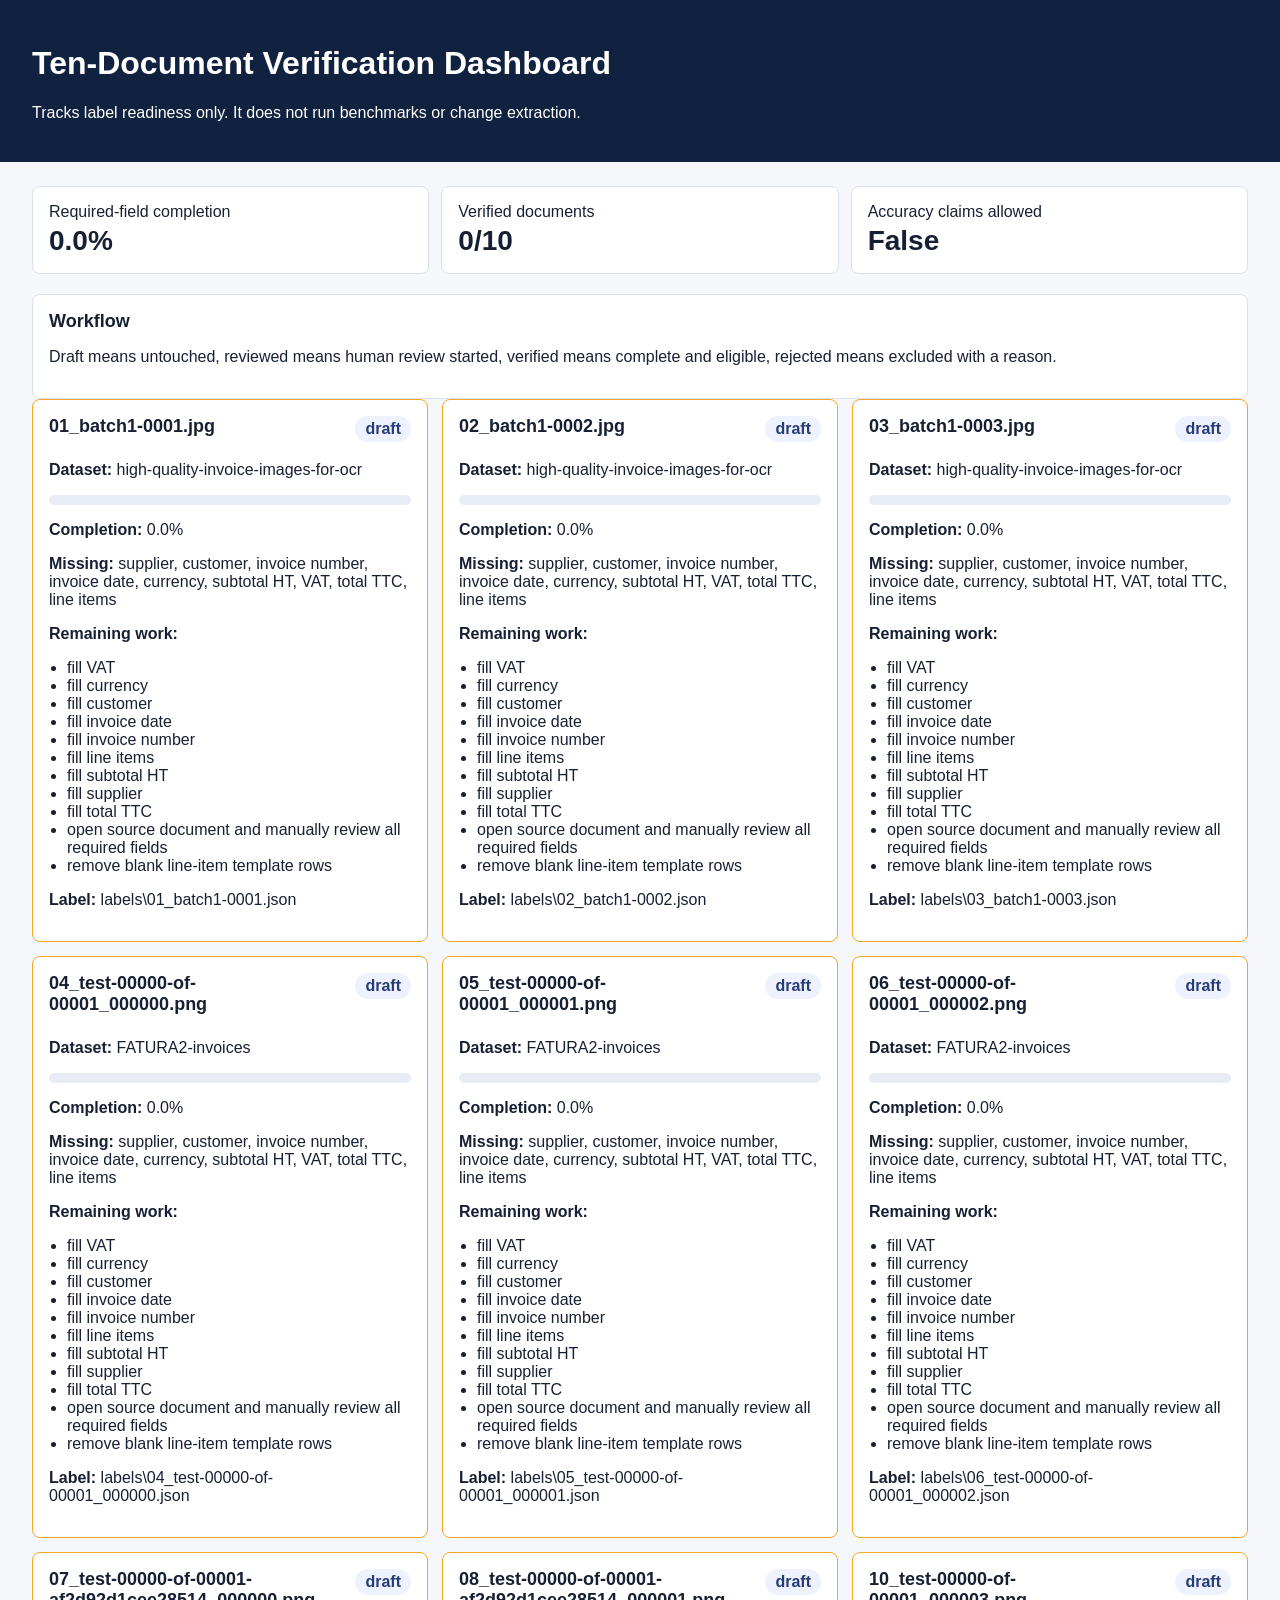
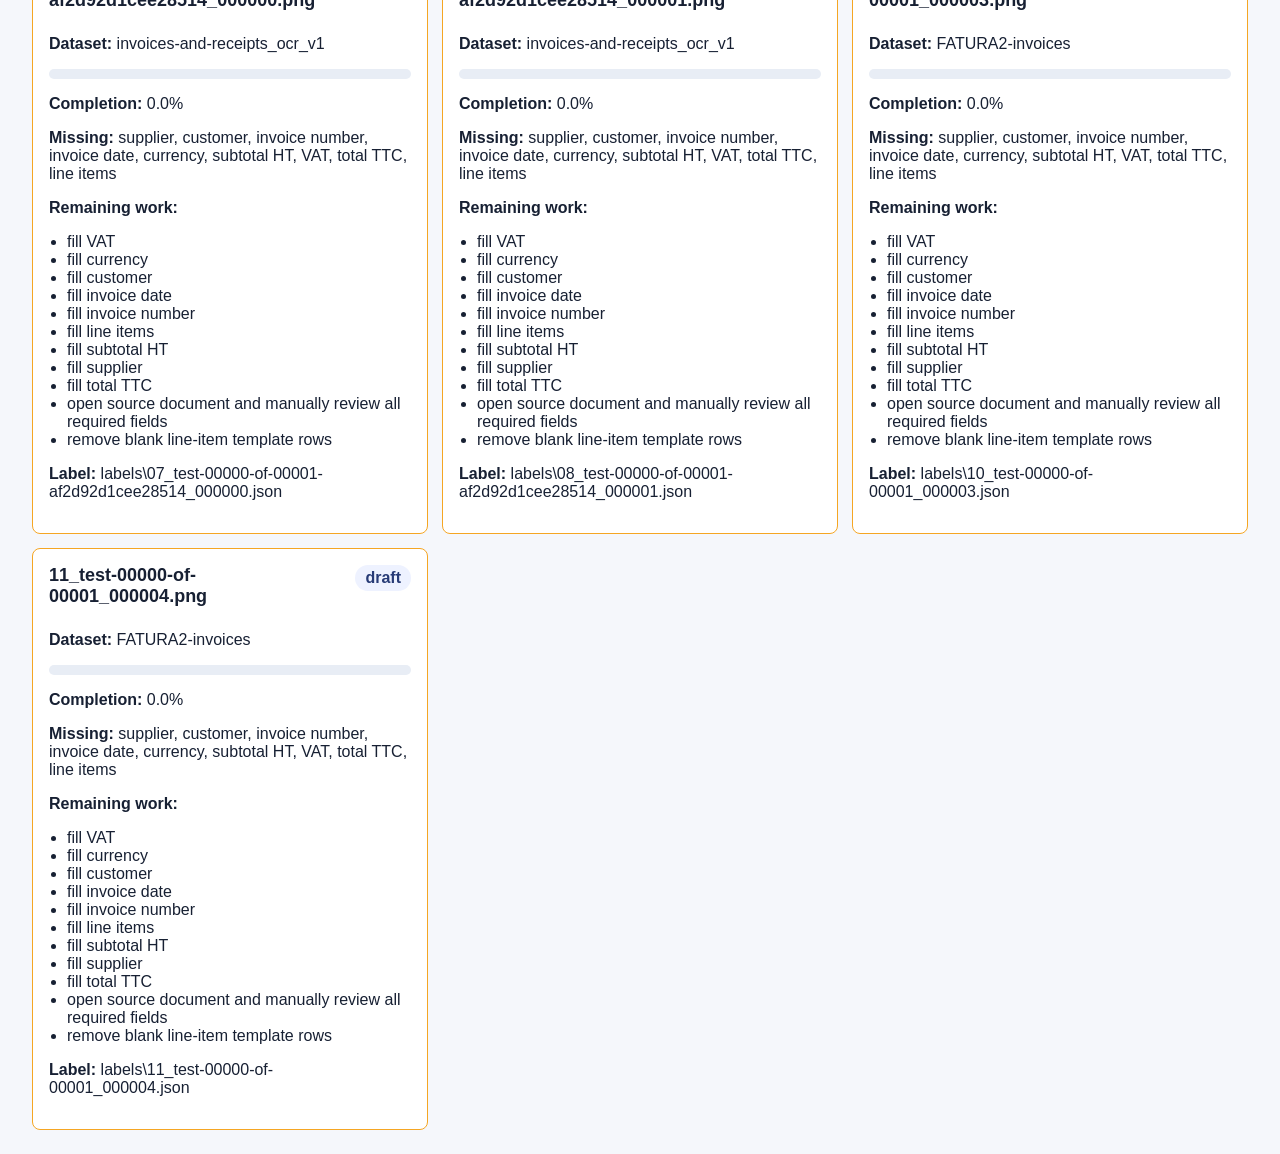
==== dataset/manual_ground_truth_benchmark/verification_dashboard.html @ 8a8e8542 "data: add verified label workflow tracking" ====
<!doctype html>
<html lang="en">
<head>
  <meta charset="utf-8">
  <title>Verification Dashboard</title>
  <style>
    body { margin: 0; font-family: Arial, sans-serif; background: #f5f7fb; color: #172033; }
    header { background: #10223f; color: white; padding: 24px 32px; }
    main { padding: 24px 32px; }
    .metrics { display: grid; grid-template-columns: repeat(auto-fit, minmax(180px, 1fr)); gap: 12px; margin-bottom: 20px; }
    .metric, .card { background: white; border: 1px solid #d9e1ee; border-radius: 8px; padding: 16px; }
    .metric strong { display: block; font-size: 28px; margin-top: 4px; }
    .grid { display: grid; grid-template-columns: repeat(auto-fit, minmax(320px, 1fr)); gap: 14px; }
    .card-head { display: flex; justify-content: space-between; gap: 12px; align-items: start; }
    h2 { margin: 0 0 8px; font-size: 18px; }
    .badge { border-radius: 999px; padding: 4px 10px; font-weight: 700; background: #eef2ff; color: #273b76; }
    .ok { border-color: #43a047; } .warn { border-color: #f5a623; } .bad { border-color: #d64545; }
    .bar { height: 10px; background: #e8edf5; border-radius: 999px; overflow: hidden; }
    .bar span { display: block; height: 100%; background: #2563eb; }
    ul { margin: 8px 0 0 18px; padding: 0; }
  </style>
</head>
<body>
  <header>
    <h1>Ten-Document Verification Dashboard</h1>
    <p>Tracks label readiness only. It does not run benchmarks or change extraction.</p>
  </header>
  <main>
    <section class="metrics">
      <div class="metric">Required-field completion<strong>0.0%</strong></div>
      <div class="metric">Verified documents<strong>0/10</strong></div>
      <div class="metric">Accuracy claims allowed<strong>False</strong></div>
    </section>
    <section class="metric">
      <h2>Workflow</h2>
      <p>Draft means untouched, reviewed means human review started, verified means complete and eligible, rejected means excluded with a reason.</p>
    </section>
    <section class="grid">

        <section class="card warn">
          <div class="card-head">
            <h2>01_batch1-0001.jpg</h2>
            <span class="badge">draft</span>
          </div>
          <p><strong>Dataset:</strong> high-quality-invoice-images-for-ocr</p>
          <div class="bar"><span style="width:0.0%"></span></div>
          <p><strong>Completion:</strong> 0.0%</p>
          <p><strong>Missing:</strong> supplier, customer, invoice number, invoice date, currency, subtotal HT, VAT, total TTC, line items</p>
          <p><strong>Remaining work:</strong></p>
          <ul><li>fill VAT</li><li>fill currency</li><li>fill customer</li><li>fill invoice date</li><li>fill invoice number</li><li>fill line items</li><li>fill subtotal HT</li><li>fill supplier</li><li>fill total TTC</li><li>open source document and manually review all required fields</li><li>remove blank line-item template rows</li></ul>
          <p><strong>Label:</strong> labels\01_batch1-0001.json</p>
        </section>

        <section class="card warn">
          <div class="card-head">
            <h2>02_batch1-0002.jpg</h2>
            <span class="badge">draft</span>
          </div>
          <p><strong>Dataset:</strong> high-quality-invoice-images-for-ocr</p>
          <div class="bar"><span style="width:0.0%"></span></div>
          <p><strong>Completion:</strong> 0.0%</p>
          <p><strong>Missing:</strong> supplier, customer, invoice number, invoice date, currency, subtotal HT, VAT, total TTC, line items</p>
          <p><strong>Remaining work:</strong></p>
          <ul><li>fill VAT</li><li>fill currency</li><li>fill customer</li><li>fill invoice date</li><li>fill invoice number</li><li>fill line items</li><li>fill subtotal HT</li><li>fill supplier</li><li>fill total TTC</li><li>open source document and manually review all required fields</li><li>remove blank line-item template rows</li></ul>
          <p><strong>Label:</strong> labels\02_batch1-0002.json</p>
        </section>

        <section class="card warn">
          <div class="card-head">
            <h2>03_batch1-0003.jpg</h2>
            <span class="badge">draft</span>
          </div>
          <p><strong>Dataset:</strong> high-quality-invoice-images-for-ocr</p>
          <div class="bar"><span style="width:0.0%"></span></div>
          <p><strong>Completion:</strong> 0.0%</p>
          <p><strong>Missing:</strong> supplier, customer, invoice number, invoice date, currency, subtotal HT, VAT, total TTC, line items</p>
          <p><strong>Remaining work:</strong></p>
          <ul><li>fill VAT</li><li>fill currency</li><li>fill customer</li><li>fill invoice date</li><li>fill invoice number</li><li>fill line items</li><li>fill subtotal HT</li><li>fill supplier</li><li>fill total TTC</li><li>open source document and manually review all required fields</li><li>remove blank line-item template rows</li></ul>
          <p><strong>Label:</strong> labels\03_batch1-0003.json</p>
        </section>

        <section class="card warn">
          <div class="card-head">
            <h2>04_test-00000-of-00001_000000.png</h2>
            <span class="badge">draft</span>
          </div>
          <p><strong>Dataset:</strong> FATURA2-invoices</p>
          <div class="bar"><span style="width:0.0%"></span></div>
          <p><strong>Completion:</strong> 0.0%</p>
          <p><strong>Missing:</strong> supplier, customer, invoice number, invoice date, currency, subtotal HT, VAT, total TTC, line items</p>
          <p><strong>Remaining work:</strong></p>
          <ul><li>fill VAT</li><li>fill currency</li><li>fill customer</li><li>fill invoice date</li><li>fill invoice number</li><li>fill line items</li><li>fill subtotal HT</li><li>fill supplier</li><li>fill total TTC</li><li>open source document and manually review all required fields</li><li>remove blank line-item template rows</li></ul>
          <p><strong>Label:</strong> labels\04_test-00000-of-00001_000000.json</p>
        </section>

        <section class="card warn">
          <div class="card-head">
            <h2>05_test-00000-of-00001_000001.png</h2>
            <span class="badge">draft</span>
          </div>
          <p><strong>Dataset:</strong> FATURA2-invoices</p>
          <div class="bar"><span style="width:0.0%"></span></div>
          <p><strong>Completion:</strong> 0.0%</p>
          <p><strong>Missing:</strong> supplier, customer, invoice number, invoice date, currency, subtotal HT, VAT, total TTC, line items</p>
          <p><strong>Remaining work:</strong></p>
          <ul><li>fill VAT</li><li>fill currency</li><li>fill customer</li><li>fill invoice date</li><li>fill invoice number</li><li>fill line items</li><li>fill subtotal HT</li><li>fill supplier</li><li>fill total TTC</li><li>open source document and manually review all required fields</li><li>remove blank line-item template rows</li></ul>
          <p><strong>Label:</strong> labels\05_test-00000-of-00001_000001.json</p>
        </section>

        <section class="card warn">
          <div class="card-head">
            <h2>06_test-00000-of-00001_000002.png</h2>
            <span class="badge">draft</span>
          </div>
          <p><strong>Dataset:</strong> FATURA2-invoices</p>
          <div class="bar"><span style="width:0.0%"></span></div>
          <p><strong>Completion:</strong> 0.0%</p>
          <p><strong>Missing:</strong> supplier, customer, invoice number, invoice date, currency, subtotal HT, VAT, total TTC, line items</p>
          <p><strong>Remaining work:</strong></p>
          <ul><li>fill VAT</li><li>fill currency</li><li>fill customer</li><li>fill invoice date</li><li>fill invoice number</li><li>fill line items</li><li>fill subtotal HT</li><li>fill supplier</li><li>fill total TTC</li><li>open source document and manually review all required fields</li><li>remove blank line-item template rows</li></ul>
          <p><strong>Label:</strong> labels\06_test-00000-of-00001_000002.json</p>
        </section>

        <section class="card warn">
          <div class="card-head">
            <h2>07_test-00000-of-00001-af2d92d1cee28514_000000.png</h2>
            <span class="badge">draft</span>
          </div>
          <p><strong>Dataset:</strong> invoices-and-receipts_ocr_v1</p>
          <div class="bar"><span style="width:0.0%"></span></div>
          <p><strong>Completion:</strong> 0.0%</p>
          <p><strong>Missing:</strong> supplier, customer, invoice number, invoice date, currency, subtotal HT, VAT, total TTC, line items</p>
          <p><strong>Remaining work:</strong></p>
          <ul><li>fill VAT</li><li>fill currency</li><li>fill customer</li><li>fill invoice date</li><li>fill invoice number</li><li>fill line items</li><li>fill subtotal HT</li><li>fill supplier</li><li>fill total TTC</li><li>open source document and manually review all required fields</li><li>remove blank line-item template rows</li></ul>
          <p><strong>Label:</strong> labels\07_test-00000-of-00001-af2d92d1cee28514_000000.json</p>
        </section>

        <section class="card warn">
          <div class="card-head">
            <h2>08_test-00000-of-00001-af2d92d1cee28514_000001.png</h2>
            <span class="badge">draft</span>
          </div>
          <p><strong>Dataset:</strong> invoices-and-receipts_ocr_v1</p>
          <div class="bar"><span style="width:0.0%"></span></div>
          <p><strong>Completion:</strong> 0.0%</p>
          <p><strong>Missing:</strong> supplier, customer, invoice number, invoice date, currency, subtotal HT, VAT, total TTC, line items</p>
          <p><strong>Remaining work:</strong></p>
          <ul><li>fill VAT</li><li>fill currency</li><li>fill customer</li><li>fill invoice date</li><li>fill invoice number</li><li>fill line items</li><li>fill subtotal HT</li><li>fill supplier</li><li>fill total TTC</li><li>open source document and manually review all required fields</li><li>remove blank line-item template rows</li></ul>
          <p><strong>Label:</strong> labels\08_test-00000-of-00001-af2d92d1cee28514_000001.json</p>
        </section>

        <section class="card warn">
          <div class="card-head">
            <h2>10_test-00000-of-00001_000003.png</h2>
            <span class="badge">draft</span>
          </div>
          <p><strong>Dataset:</strong> FATURA2-invoices</p>
          <div class="bar"><span style="width:0.0%"></span></div>
          <p><strong>Completion:</strong> 0.0%</p>
          <p><strong>Missing:</strong> supplier, customer, invoice number, invoice date, currency, subtotal HT, VAT, total TTC, line items</p>
          <p><strong>Remaining work:</strong></p>
          <ul><li>fill VAT</li><li>fill currency</li><li>fill customer</li><li>fill invoice date</li><li>fill invoice number</li><li>fill line items</li><li>fill subtotal HT</li><li>fill supplier</li><li>fill total TTC</li><li>open source document and manually review all required fields</li><li>remove blank line-item template rows</li></ul>
          <p><strong>Label:</strong> labels\10_test-00000-of-00001_000003.json</p>
        </section>

        <section class="card warn">
          <div class="card-head">
            <h2>11_test-00000-of-00001_000004.png</h2>
            <span class="badge">draft</span>
          </div>
          <p><strong>Dataset:</strong> FATURA2-invoices</p>
          <div class="bar"><span style="width:0.0%"></span></div>
          <p><strong>Completion:</strong> 0.0%</p>
          <p><strong>Missing:</strong> supplier, customer, invoice number, invoice date, currency, subtotal HT, VAT, total TTC, line items</p>
          <p><strong>Remaining work:</strong></p>
          <ul><li>fill VAT</li><li>fill currency</li><li>fill customer</li><li>fill invoice date</li><li>fill invoice number</li><li>fill line items</li><li>fill subtotal HT</li><li>fill supplier</li><li>fill total TTC</li><li>open source document and manually review all required fields</li><li>remove blank line-item template rows</li></ul>
          <p><strong>Label:</strong> labels\11_test-00000-of-00001_000004.json</p>
        </section>

    </section>
  </main>
</body>
</html>
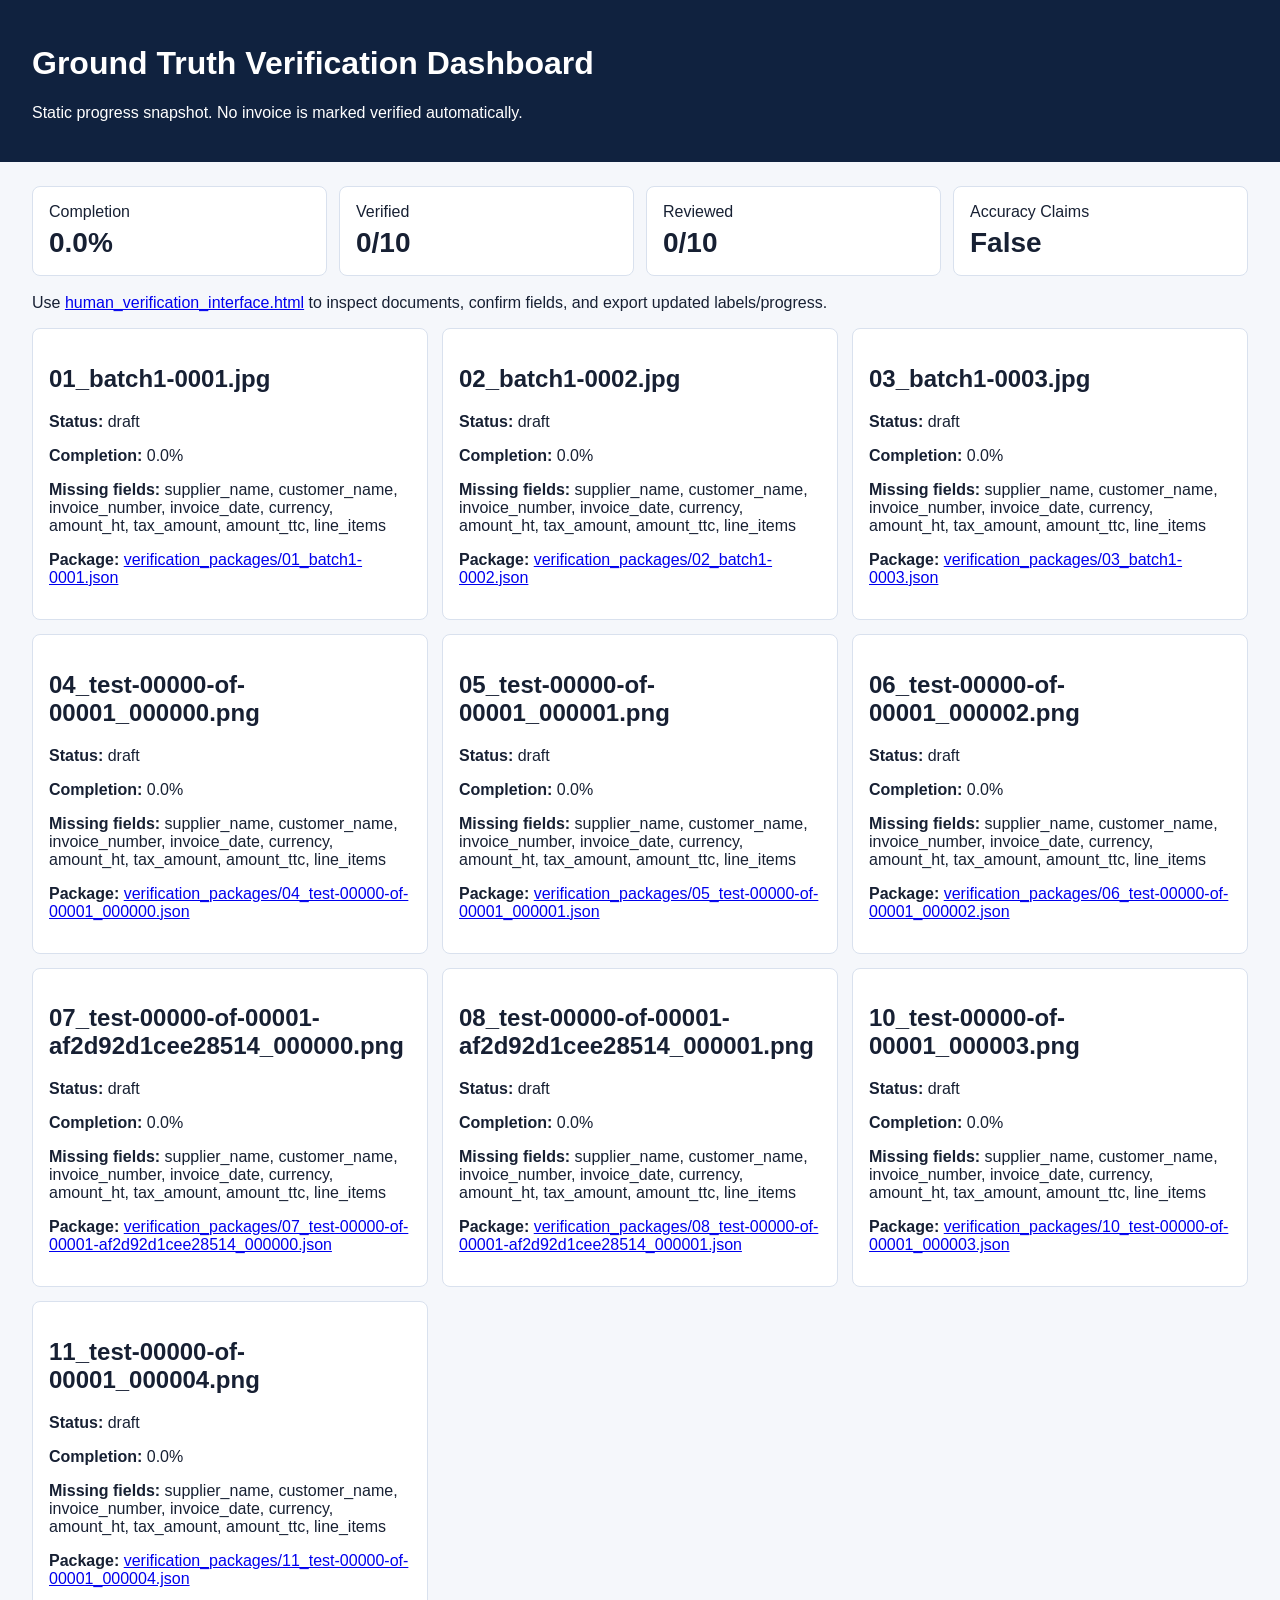
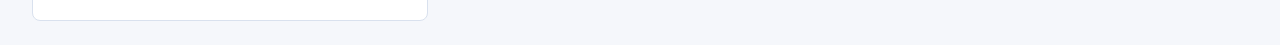
==== commit 443182b4: "feat: improve human-assisted ground truth verification workflow" ====
--- a/dataset/manual_ground_truth_benchmark/verification_dashboard.html
+++ b/dataset/manual_ground_truth_benchmark/verification_dashboard.html
@@ -2,182 +2,111 @@
 <html lang="en">
 <head>
   <meta charset="utf-8">
-  <title>Verification Dashboard</title>
+  <title>Ground Truth Verification Dashboard</title>
   <style>
     body { margin: 0; font-family: Arial, sans-serif; background: #f5f7fb; color: #172033; }
     header { background: #10223f; color: white; padding: 24px 32px; }
     main { padding: 24px 32px; }
-    .metrics { display: grid; grid-template-columns: repeat(auto-fit, minmax(180px, 1fr)); gap: 12px; margin-bottom: 20px; }
+    .metrics { display: grid; grid-template-columns: repeat(auto-fit, minmax(180px, 1fr)); gap: 12px; margin-bottom: 18px; }
     .metric, .card { background: white; border: 1px solid #d9e1ee; border-radius: 8px; padding: 16px; }
-    .metric strong { display: block; font-size: 28px; margin-top: 4px; }
-    .grid { display: grid; grid-template-columns: repeat(auto-fit, minmax(320px, 1fr)); gap: 14px; }
-    .card-head { display: flex; justify-content: space-between; gap: 12px; align-items: start; }
-    h2 { margin: 0 0 8px; font-size: 18px; }
-    .badge { border-radius: 999px; padding: 4px 10px; font-weight: 700; background: #eef2ff; color: #273b76; }
-    .ok { border-color: #43a047; } .warn { border-color: #f5a623; } .bad { border-color: #d64545; }
-    .bar { height: 10px; background: #e8edf5; border-radius: 999px; overflow: hidden; }
-    .bar span { display: block; height: 100%; background: #2563eb; }
-    ul { margin: 8px 0 0 18px; padding: 0; }
+    .metric strong { display: block; font-size: 28px; margin-top: 6px; }
+    .grid { display: grid; grid-template-columns: repeat(auto-fit, minmax(300px, 1fr)); gap: 14px; }
   </style>
 </head>
 <body>
   <header>
-    <h1>Ten-Document Verification Dashboard</h1>
-    <p>Tracks label readiness only. It does not run benchmarks or change extraction.</p>
+    <h1>Ground Truth Verification Dashboard</h1>
+    <p>Static progress snapshot. No invoice is marked verified automatically.</p>
   </header>
   <main>
     <section class="metrics">
-      <div class="metric">Required-field completion<strong>0.0%</strong></div>
-      <div class="metric">Verified documents<strong>0/10</strong></div>
-      <div class="metric">Accuracy claims allowed<strong>False</strong></div>
+      <div class="metric">Completion<strong>0.0%</strong></div>
+      <div class="metric">Verified<strong>0/10</strong></div>
+      <div class="metric">Reviewed<strong>0/10</strong></div>
+      <div class="metric">Accuracy Claims<strong>False</strong></div>
     </section>
-    <section class="metric">
-      <h2>Workflow</h2>
-      <p>Draft means untouched, reviewed means human review started, verified means complete and eligible, rejected means excluded with a reason.</p>
-    </section>
+    <p>Use <a href="human_verification_interface.html">human_verification_interface.html</a> to inspect documents, confirm fields, and export updated labels/progress.</p>
     <section class="grid">
+        <article class="card">
+          <h2>01_batch1-0001.jpg</h2>
+          <p><strong>Status:</strong> draft</p>
+          <p><strong>Completion:</strong> 0.0%</p>
+          <p><strong>Missing fields:</strong> supplier_name, customer_name, invoice_number, invoice_date, currency, amount_ht, tax_amount, amount_ttc, line_items</p>
+          <p><strong>Package:</strong> <a href="verification_packages/01_batch1-0001.json">verification_packages/01_batch1-0001.json</a></p>
+        </article>
 
-        <section class="card warn">
-          <div class="card-head">
-            <h2>01_batch1-0001.jpg</h2>
-            <span class="badge">draft</span>
-          </div>
-          <p><strong>Dataset:</strong> high-quality-invoice-images-for-ocr</p>
-          <div class="bar"><span style="width:0.0%"></span></div>
+        <article class="card">
+          <h2>02_batch1-0002.jpg</h2>
+          <p><strong>Status:</strong> draft</p>
           <p><strong>Completion:</strong> 0.0%</p>
-          <p><strong>Missing:</strong> supplier, customer, invoice number, invoice date, currency, subtotal HT, VAT, total TTC, line items</p>
-          <p><strong>Remaining work:</strong></p>
-          <ul><li>fill VAT</li><li>fill currency</li><li>fill customer</li><li>fill invoice date</li><li>fill invoice number</li><li>fill line items</li><li>fill subtotal HT</li><li>fill supplier</li><li>fill total TTC</li><li>open source document and manually review all required fields</li><li>remove blank line-item template rows</li></ul>
-          <p><strong>Label:</strong> labels\01_batch1-0001.json</p>
+          <p><strong>Missing fields:</strong> supplier_name, customer_name, invoice_number, invoice_date, currency, amount_ht, tax_amount, amount_ttc, line_items</p>
+          <p><strong>Package:</strong> <a href="verification_packages/02_batch1-0002.json">verification_packages/02_batch1-0002.json</a></p>
+        </article>
+
+        <article class="card">
+          <h2>03_batch1-0003.jpg</h2>
+          <p><strong>Status:</strong> draft</p>
+          <p><strong>Completion:</strong> 0.0%</p>
+          <p><strong>Missing fields:</strong> supplier_name, customer_name, invoice_number, invoice_date, currency, amount_ht, tax_amount, amount_ttc, line_items</p>
+          <p><strong>Package:</strong> <a href="verification_packages/03_batch1-0003.json">verification_packages/03_batch1-0003.json</a></p>
+        </article>
+
+        <article class="card">
+          <h2>04_test-00000-of-00001_000000.png</h2>
+          <p><strong>Status:</strong> draft</p>
+          <p><strong>Completion:</strong> 0.0%</p>
+          <p><strong>Missing fields:</strong> supplier_name, customer_name, invoice_number, invoice_date, currency, amount_ht, tax_amount, amount_ttc, line_items</p>
+          <p><strong>Package:</strong> <a href="verification_packages/04_test-00000-of-00001_000000.json">verification_packages/04_test-00000-of-00001_000000.json</a></p>
+        </article>
+
+        <article class="card">
+          <h2>05_test-00000-of-00001_000001.png</h2>
+          <p><strong>Status:</strong> draft</p>
+          <p><strong>Completion:</strong> 0.0%</p>
+          <p><strong>Missing fields:</strong> supplier_name, customer_name, invoice_number, invoice_date, currency, amount_ht, tax_amount, amount_ttc, line_items</p>
+          <p><strong>Package:</strong> <a href="verification_packages/05_test-00000-of-00001_000001.json">verification_packages/05_test-00000-of-00001_000001.json</a></p>
+        </article>
+
+        <article class="card">
+          <h2>06_test-00000-of-00001_000002.png</h2>
+          <p><strong>Status:</strong> draft</p>
+          <p><strong>Completion:</strong> 0.0%</p>
+          <p><strong>Missing fields:</strong> supplier_name, customer_name, invoice_number, invoice_date, currency, amount_ht, tax_amount, amount_ttc, line_items</p>
+          <p><strong>Package:</strong> <a href="verification_packages/06_test-00000-of-00001_000002.json">verification_packages/06_test-00000-of-00001_000002.json</a></p>
+        </article>
+
+        <article class="card">
+          <h2>07_test-00000-of-00001-af2d92d1cee28514_000000.png</h2>
+          <p><strong>Status:</strong> draft</p>
+          <p><strong>Completion:</strong> 0.0%</p>
+          <p><strong>Missing fields:</strong> supplier_name, customer_name, invoice_number, invoice_date, currency, amount_ht, tax_amount, amount_ttc, line_items</p>
+          <p><strong>Package:</strong> <a href="verification_packages/07_test-00000-of-00001-af2d92d1cee28514_000000.json">verification_packages/07_test-00000-of-00001-af2d92d1cee28514_000000.json</a></p>
+        </article>
+
+        <article class="card">
+          <h2>08_test-00000-of-00001-af2d92d1cee28514_000001.png</h2>
+          <p><strong>Status:</strong> draft</p>
+          <p><strong>Completion:</strong> 0.0%</p>
+          <p><strong>Missing fields:</strong> supplier_name, customer_name, invoice_number, invoice_date, currency, amount_ht, tax_amount, amount_ttc, line_items</p>
+          <p><strong>Package:</strong> <a href="verification_packages/08_test-00000-of-00001-af2d92d1cee28514_000001.json">verification_packages/08_test-00000-of-00001-af2d92d1cee28514_000001.json</a></p>
+        </article>
+
+        <article class="card">
+          <h2>10_test-00000-of-00001_000003.png</h2>
+          <p><strong>Status:</strong> draft</p>
+          <p><strong>Completion:</strong> 0.0%</p>
+          <p><strong>Missing fields:</strong> supplier_name, customer_name, invoice_number, invoice_date, currency, amount_ht, tax_amount, amount_ttc, line_items</p>
+          <p><strong>Package:</strong> <a href="verification_packages/10_test-00000-of-00001_000003.json">verification_packages/10_test-00000-of-00001_000003.json</a></p>
+        </article>
+
+        <article class="card">
+          <h2>11_test-00000-of-00001_000004.png</h2>
+          <p><strong>Status:</strong> draft</p>
+          <p><strong>Completion:</strong> 0.0%</p>
+          <p><strong>Missing fields:</strong> supplier_name, customer_name, invoice_number, invoice_date, currency, amount_ht, tax_amount, amount_ttc, line_items</p>
+          <p><strong>Package:</strong> <a href="verification_packages/11_test-00000-of-00001_000004.json">verification_packages/11_test-00000-of-00001_000004.json</a></p>
+        </article>
         </section>
-
-        <section class="card warn">
-          <div class="card-head">
-            <h2>02_batch1-0002.jpg</h2>
-            <span class="badge">draft</span>
-          </div>
-          <p><strong>Dataset:</strong> high-quality-invoice-images-for-ocr</p>
-          <div class="bar"><span style="width:0.0%"></span></div>
-          <p><strong>Completion:</strong> 0.0%</p>
-          <p><strong>Missing:</strong> supplier, customer, invoice number, invoice date, currency, subtotal HT, VAT, total TTC, line items</p>
-          <p><strong>Remaining work:</strong></p>
-          <ul><li>fill VAT</li><li>fill currency</li><li>fill customer</li><li>fill invoice date</li><li>fill invoice number</li><li>fill line items</li><li>fill subtotal HT</li><li>fill supplier</li><li>fill total TTC</li><li>open source document and manually review all required fields</li><li>remove blank line-item template rows</li></ul>
-          <p><strong>Label:</strong> labels\02_batch1-0002.json</p>
-        </section>
-
-        <section class="card warn">
-          <div class="card-head">
-            <h2>03_batch1-0003.jpg</h2>
-            <span class="badge">draft</span>
-          </div>
-          <p><strong>Dataset:</strong> high-quality-invoice-images-for-ocr</p>
-          <div class="bar"><span style="width:0.0%"></span></div>
-          <p><strong>Completion:</strong> 0.0%</p>
-          <p><strong>Missing:</strong> supplier, customer, invoice number, invoice date, currency, subtotal HT, VAT, total TTC, line items</p>
-          <p><strong>Remaining work:</strong></p>
-          <ul><li>fill VAT</li><li>fill currency</li><li>fill customer</li><li>fill invoice date</li><li>fill invoice number</li><li>fill line items</li><li>fill subtotal HT</li><li>fill supplier</li><li>fill total TTC</li><li>open source document and manually review all required fields</li><li>remove blank line-item template rows</li></ul>
-          <p><strong>Label:</strong> labels\03_batch1-0003.json</p>
-        </section>
-
-        <section class="card warn">
-          <div class="card-head">
-            <h2>04_test-00000-of-00001_000000.png</h2>
-            <span class="badge">draft</span>
-          </div>
-          <p><strong>Dataset:</strong> FATURA2-invoices</p>
-          <div class="bar"><span style="width:0.0%"></span></div>
-          <p><strong>Completion:</strong> 0.0%</p>
-          <p><strong>Missing:</strong> supplier, customer, invoice number, invoice date, currency, subtotal HT, VAT, total TTC, line items</p>
-          <p><strong>Remaining work:</strong></p>
-          <ul><li>fill VAT</li><li>fill currency</li><li>fill customer</li><li>fill invoice date</li><li>fill invoice number</li><li>fill line items</li><li>fill subtotal HT</li><li>fill supplier</li><li>fill total TTC</li><li>open source document and manually review all required fields</li><li>remove blank line-item template rows</li></ul>
-          <p><strong>Label:</strong> labels\04_test-00000-of-00001_000000.json</p>
-        </section>
-
-        <section class="card warn">
-          <div class="card-head">
-            <h2>05_test-00000-of-00001_000001.png</h2>
-            <span class="badge">draft</span>
-          </div>
-          <p><strong>Dataset:</strong> FATURA2-invoices</p>
-          <div class="bar"><span style="width:0.0%"></span></div>
-          <p><strong>Completion:</strong> 0.0%</p>
-          <p><strong>Missing:</strong> supplier, customer, invoice number, invoice date, currency, subtotal HT, VAT, total TTC, line items</p>
-          <p><strong>Remaining work:</strong></p>
-          <ul><li>fill VAT</li><li>fill currency</li><li>fill customer</li><li>fill invoice date</li><li>fill invoice number</li><li>fill line items</li><li>fill subtotal HT</li><li>fill supplier</li><li>fill total TTC</li><li>open source document and manually review all required fields</li><li>remove blank line-item template rows</li></ul>
-          <p><strong>Label:</strong> labels\05_test-00000-of-00001_000001.json</p>
-        </section>
-
-        <section class="card warn">
-          <div class="card-head">
-            <h2>06_test-00000-of-00001_000002.png</h2>
-            <span class="badge">draft</span>
-          </div>
-          <p><strong>Dataset:</strong> FATURA2-invoices</p>
-          <div class="bar"><span style="width:0.0%"></span></div>
-          <p><strong>Completion:</strong> 0.0%</p>
-          <p><strong>Missing:</strong> supplier, customer, invoice number, invoice date, currency, subtotal HT, VAT, total TTC, line items</p>
-          <p><strong>Remaining work:</strong></p>
-          <ul><li>fill VAT</li><li>fill currency</li><li>fill customer</li><li>fill invoice date</li><li>fill invoice number</li><li>fill line items</li><li>fill subtotal HT</li><li>fill supplier</li><li>fill total TTC</li><li>open source document and manually review all required fields</li><li>remove blank line-item template rows</li></ul>
-          <p><strong>Label:</strong> labels\06_test-00000-of-00001_000002.json</p>
-        </section>
-
-        <section class="card warn">
-          <div class="card-head">
-            <h2>07_test-00000-of-00001-af2d92d1cee28514_000000.png</h2>
-            <span class="badge">draft</span>
-          </div>
-          <p><strong>Dataset:</strong> invoices-and-receipts_ocr_v1</p>
-          <div class="bar"><span style="width:0.0%"></span></div>
-          <p><strong>Completion:</strong> 0.0%</p>
-          <p><strong>Missing:</strong> supplier, customer, invoice number, invoice date, currency, subtotal HT, VAT, total TTC, line items</p>
-          <p><strong>Remaining work:</strong></p>
-          <ul><li>fill VAT</li><li>fill currency</li><li>fill customer</li><li>fill invoice date</li><li>fill invoice number</li><li>fill line items</li><li>fill subtotal HT</li><li>fill supplier</li><li>fill total TTC</li><li>open source document and manually review all required fields</li><li>remove blank line-item template rows</li></ul>
-          <p><strong>Label:</strong> labels\07_test-00000-of-00001-af2d92d1cee28514_000000.json</p>
-        </section>
-
-        <section class="card warn">
-          <div class="card-head">
-            <h2>08_test-00000-of-00001-af2d92d1cee28514_000001.png</h2>
-            <span class="badge">draft</span>
-          </div>
-          <p><strong>Dataset:</strong> invoices-and-receipts_ocr_v1</p>
-          <div class="bar"><span style="width:0.0%"></span></div>
-          <p><strong>Completion:</strong> 0.0%</p>
-          <p><strong>Missing:</strong> supplier, customer, invoice number, invoice date, currency, subtotal HT, VAT, total TTC, line items</p>
-          <p><strong>Remaining work:</strong></p>
-          <ul><li>fill VAT</li><li>fill currency</li><li>fill customer</li><li>fill invoice date</li><li>fill invoice number</li><li>fill line items</li><li>fill subtotal HT</li><li>fill supplier</li><li>fill total TTC</li><li>open source document and manually review all required fields</li><li>remove blank line-item template rows</li></ul>
-          <p><strong>Label:</strong> labels\08_test-00000-of-00001-af2d92d1cee28514_000001.json</p>
-        </section>
-
-        <section class="card warn">
-          <div class="card-head">
-            <h2>10_test-00000-of-00001_000003.png</h2>
-            <span class="badge">draft</span>
-          </div>
-          <p><strong>Dataset:</strong> FATURA2-invoices</p>
-          <div class="bar"><span style="width:0.0%"></span></div>
-          <p><strong>Completion:</strong> 0.0%</p>
-          <p><strong>Missing:</strong> supplier, customer, invoice number, invoice date, currency, subtotal HT, VAT, total TTC, line items</p>
-          <p><strong>Remaining work:</strong></p>
-          <ul><li>fill VAT</li><li>fill currency</li><li>fill customer</li><li>fill invoice date</li><li>fill invoice number</li><li>fill line items</li><li>fill subtotal HT</li><li>fill supplier</li><li>fill total TTC</li><li>open source document and manually review all required fields</li><li>remove blank line-item template rows</li></ul>
-          <p><strong>Label:</strong> labels\10_test-00000-of-00001_000003.json</p>
-        </section>
-
-        <section class="card warn">
-          <div class="card-head">
-            <h2>11_test-00000-of-00001_000004.png</h2>
-            <span class="badge">draft</span>
-          </div>
-          <p><strong>Dataset:</strong> FATURA2-invoices</p>
-          <div class="bar"><span style="width:0.0%"></span></div>
-          <p><strong>Completion:</strong> 0.0%</p>
-          <p><strong>Missing:</strong> supplier, customer, invoice number, invoice date, currency, subtotal HT, VAT, total TTC, line items</p>
-          <p><strong>Remaining work:</strong></p>
-          <ul><li>fill VAT</li><li>fill currency</li><li>fill customer</li><li>fill invoice date</li><li>fill invoice number</li><li>fill line items</li><li>fill subtotal HT</li><li>fill supplier</li><li>fill total TTC</li><li>open source document and manually review all required fields</li><li>remove blank line-item template rows</li></ul>
-          <p><strong>Label:</strong> labels\11_test-00000-of-00001_000004.json</p>
-        </section>
-
-    </section>
   </main>
 </body>
 </html>
